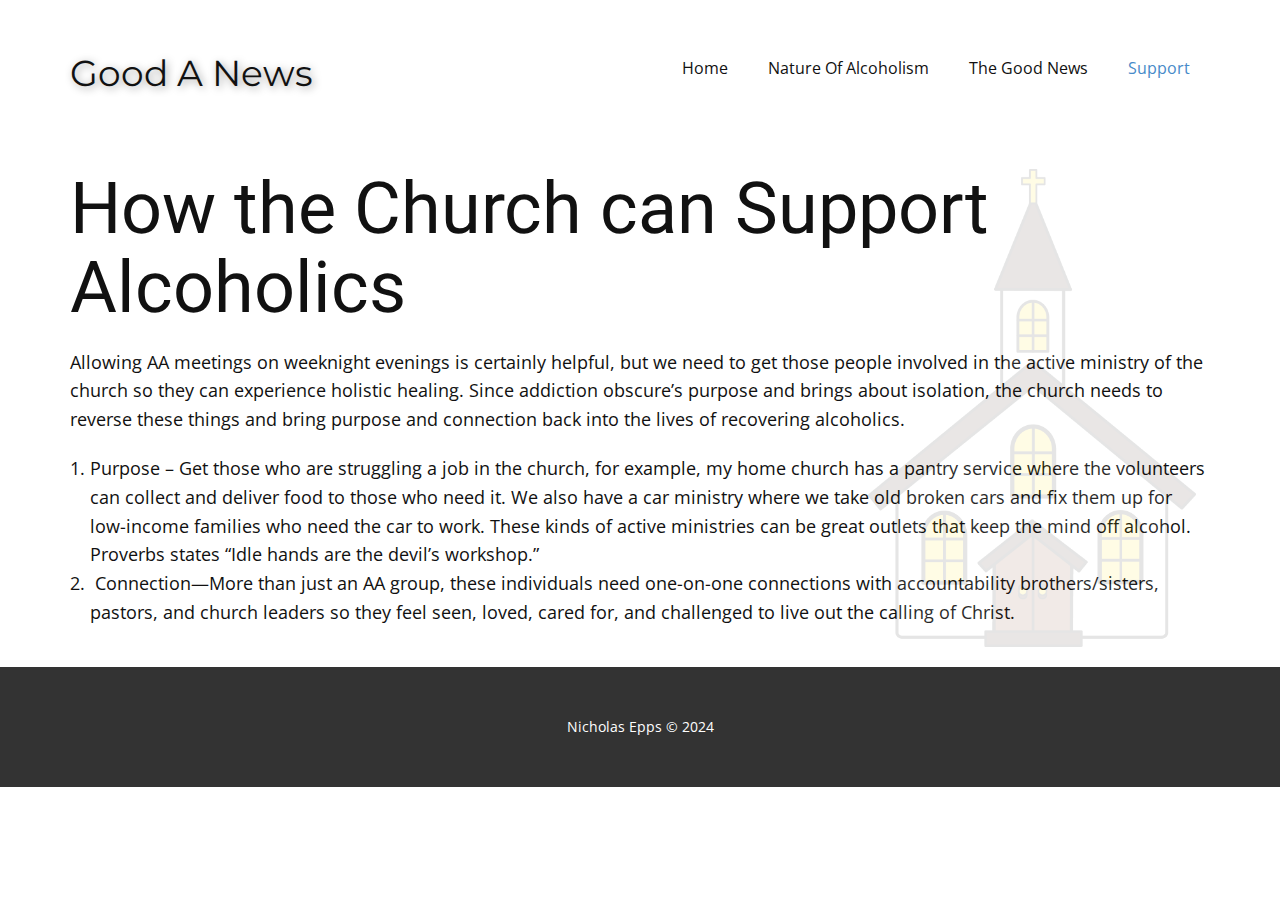
==== Support.html @ 7a8cdbb0 "initial commit" ====
<!DOCTYPE html>
<html style="font-size: 16px;" lang="en"><head>
    <meta name="viewport" content="width=device-width, initial-scale=1.0">
    <meta charset="utf-8">
    <meta name="keywords" content="Good A News​, How the Church can Support Alcoholics">
    <meta name="description" content="">
    <title>Support</title>
    <link rel="stylesheet" href="nicepage.css" media="screen">
<link rel="stylesheet" href="Support.css" media="screen">
    <script class="u-script" type="text/javascript" src="jquery.js" defer=""></script>
    <script class="u-script" type="text/javascript" src="nicepage.js" defer=""></script>
    <meta name="generator" content="Nicepage 7.0.3, nicepage.com">
    <link id="u-theme-google-font" rel="stylesheet" href="https://fonts.googleapis.com/css?family=Roboto:100,100i,300,300i,400,400i,500,500i,700,700i,900,900i|Open+Sans:300,300i,400,400i,500,500i,600,600i,700,700i,800,800i">
    <link id="u-page-google-font" rel="stylesheet" href="https://fonts.googleapis.com/css?family=Montserrat:100,100i,200,200i,300,300i,400,400i,500,500i,600,600i,700,700i,800,800i,900,900i">
    
    
    
    <script type="application/ld+json">{
		"@context": "http://schema.org",
		"@type": "Organization",
		"name": ""
}</script>
    <meta name="theme-color" content="#478ac9">
    <meta property="og:title" content="Support">
    <meta property="og:type" content="website">
  <meta data-intl-tel-input-cdn-path="intlTelInput/"></head>
  <body data-path-to-root="./" data-include-products="false" class="u-body u-xl-mode" data-lang="en"><header class="u-clearfix u-header u-header" id="sec-c735"><div class="u-clearfix u-sheet u-sheet-1">
        <nav class="u-menu u-menu-one-level u-offcanvas u-menu-1">
          <div class="menu-collapse" style="font-size: 1rem; letter-spacing: 0px;">
            <a class="u-button-style u-custom-left-right-menu-spacing u-custom-padding-bottom u-custom-top-bottom-menu-spacing u-hamburger-link u-nav-link u-text-active-palette-1-base u-text-hover-palette-2-base" href="#">
              <svg class="u-svg-link" viewBox="0 0 24 24"><use xlink:href="#menu-hamburger"></use></svg>
              <svg class="u-svg-content" version="1.1" id="menu-hamburger" viewBox="0 0 16 16" x="0px" y="0px" xmlns:xlink="http://www.w3.org/1999/xlink" xmlns="http://www.w3.org/2000/svg"><g><rect y="1" width="16" height="2"></rect><rect y="7" width="16" height="2"></rect><rect y="13" width="16" height="2"></rect>
</g></svg>
            </a>
          </div>
          <div class="u-custom-menu u-nav-container">
            <ul class="u-nav u-unstyled u-nav-1"><li class="u-nav-item"><a class="u-button-style u-nav-link u-text-active-palette-1-base u-text-hover-palette-2-base" href="./" style="padding: 10px 20px;">Home</a>
</li><li class="u-nav-item"><a class="u-button-style u-nav-link u-text-active-palette-1-base u-text-hover-palette-2-base" href="Nature-Of-Alcoholism.html" style="padding: 10px 20px;">Nature Of Alcoholism</a>
</li><li class="u-nav-item"><a class="u-button-style u-nav-link u-text-active-palette-1-base u-text-hover-palette-2-base" href="The-Good-News.html" style="padding: 10px 20px;">The Good News</a>
</li><li class="u-nav-item"><a class="u-button-style u-nav-link u-text-active-palette-1-base u-text-hover-palette-2-base" href="Support.html" style="padding: 10px 20px;">Support</a>
</li></ul>
          </div>
          <div class="u-custom-menu u-nav-container-collapse">
            <div class="u-black u-container-style u-inner-container-layout u-opacity u-opacity-95 u-sidenav">
              <div class="u-inner-container-layout u-sidenav-overflow">
                <div class="u-menu-close"></div>
                <ul class="u-align-center u-nav u-popupmenu-items u-unstyled u-nav-2"><li class="u-nav-item"><a class="u-button-style u-nav-link" href="./">Home</a>
</li><li class="u-nav-item"><a class="u-button-style u-nav-link" href="Nature-Of-Alcoholism.html">Nature Of Alcoholism</a>
</li><li class="u-nav-item"><a class="u-button-style u-nav-link" href="The-Good-News.html">The Good News</a>
</li><li class="u-nav-item"><a class="u-button-style u-nav-link" href="Support.html">Support</a>
</li></ul>
              </div>
            </div>
            <div class="u-black u-menu-overlay u-opacity u-opacity-70"></div>
          </div>
        </nav>
        <h1 class="u-custom-font u-font-montserrat u-text u-text-default u-text-1">Good A News </h1>
      </div></header>
    <section class="u-clearfix u-section-1" id="sec-b4c1">
      <div class="u-clearfix u-sheet u-valign-middle u-sheet-1">
        <h1 class="u-text u-text-default u-text-1">How the Church can Support Alcoholics</h1>
        <p class="u-text u-text-default u-text-2"> Allowing AA meetings on weeknight evenings is certainly
helpful, but we need to get those people involved in the active ministry of the
church so they can experience holistic healing. Since addiction obscure’s
purpose and brings about isolation, the church needs to reverse these things and
bring purpose and connection back into the lives of recovering alcoholics.</p>
        <ol class="u-text u-text-default u-text-3">
          <li>Purpose – Get those who are struggling a job in
the church, for example, my home church has a pantry service where the
volunteers can collect and deliver food to those who need it. We also have a
car ministry where we take old broken cars and fix them up for low-income
families who need the car to work. These kinds of active ministries can be
great outlets that keep the mind off alcohol. Proverbs states “Idle hands are
the devil’s workshop.”</li>
          <li>&nbsp;Connection—More than just an AA group, these
individuals need one-on-one connections with accountability brothers/sisters,
pastors, and church leaders so they feel seen, loved, cared for, and challenged
to live out the calling of Christ.&nbsp;&nbsp;<br>
          </li>
        </ol>
        <img class="u-image u-image-contain u-image-default u-opacity u-opacity-10 u-image-1" src="images/church.png" alt="" data-image-width="2057" data-image-height="3000">
      </div>
    </section>
    
    
    
    <footer class="u-align-center u-clearfix u-container-align-center u-footer u-grey-80 u-footer" id="sec-4568"><div class="u-clearfix u-sheet u-sheet-1">
        <p class="u-small-text u-text u-text-variant u-text-1">Nicholas Epps © 2024</p>
      </div></footer>
  
</body></html>
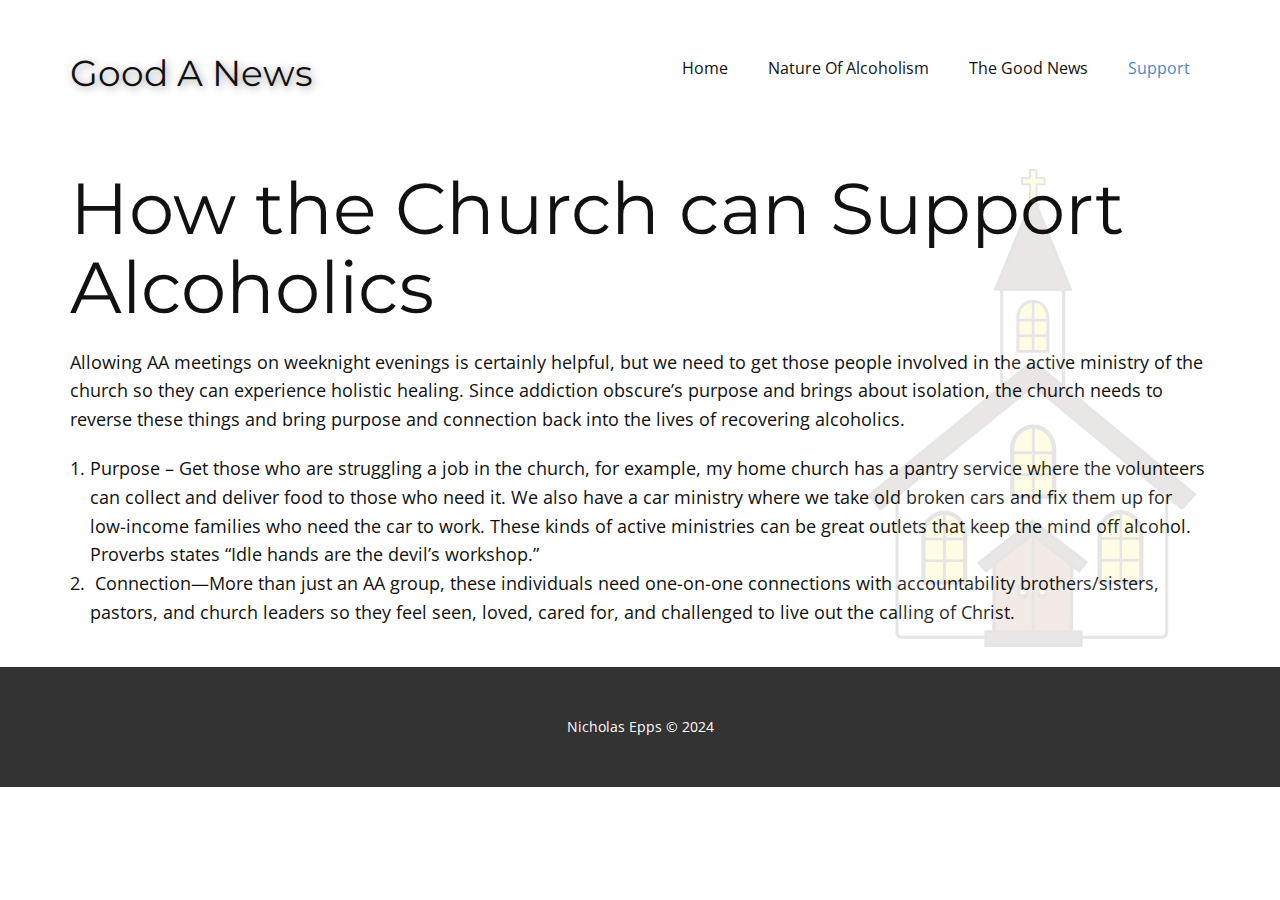
==== commit dcc11db8: "switched all headers to montserrat, fixed footnotes in The-Good-News.html" ====
--- a/Support.html
+++ b/Support.html
@@ -58,7 +58,7 @@
       </div></header>
     <section class="u-clearfix u-section-1" id="sec-b4c1">
       <div class="u-clearfix u-sheet u-valign-middle u-sheet-1">
-        <h1 class="u-text u-text-default u-text-1">How the Church can Support Alcoholics</h1>
+        <h1 class="u-custom-font u-font-montserrat u-text u-text-default u-text-1">How the Church can Support Alcoholics</h1>
         <p class="u-text u-text-default u-text-2"> Allowing AA meetings on weeknight evenings is certainly
 helpful, but we need to get those people involved in the active ministry of the
 church so they can experience holistic healing. Since addiction obscure’s
--- a/nicepage.css
+++ b/nicepage.css
@@ -44376,6 +44376,7 @@
 
 .u-header .u-nav-1 {
   font-size: 1rem;
+  letter-spacing: normal;
 }
 
 .u-header .u-nav-2 {
@@ -44393,12 +44394,12 @@
     width: auto;
     margin-right: 0;
   }
-
-  .u-header .u-nav-1 {
-    letter-spacing: normal;
-  }
-}
-
+}
+@media (max-width: 991px) {
+  .u-header .u-text-1 {
+    margin-top: 20px;
+  }
+}
 
 @media (max-width: 575px) {
   .u-header .u-menu-1 {
